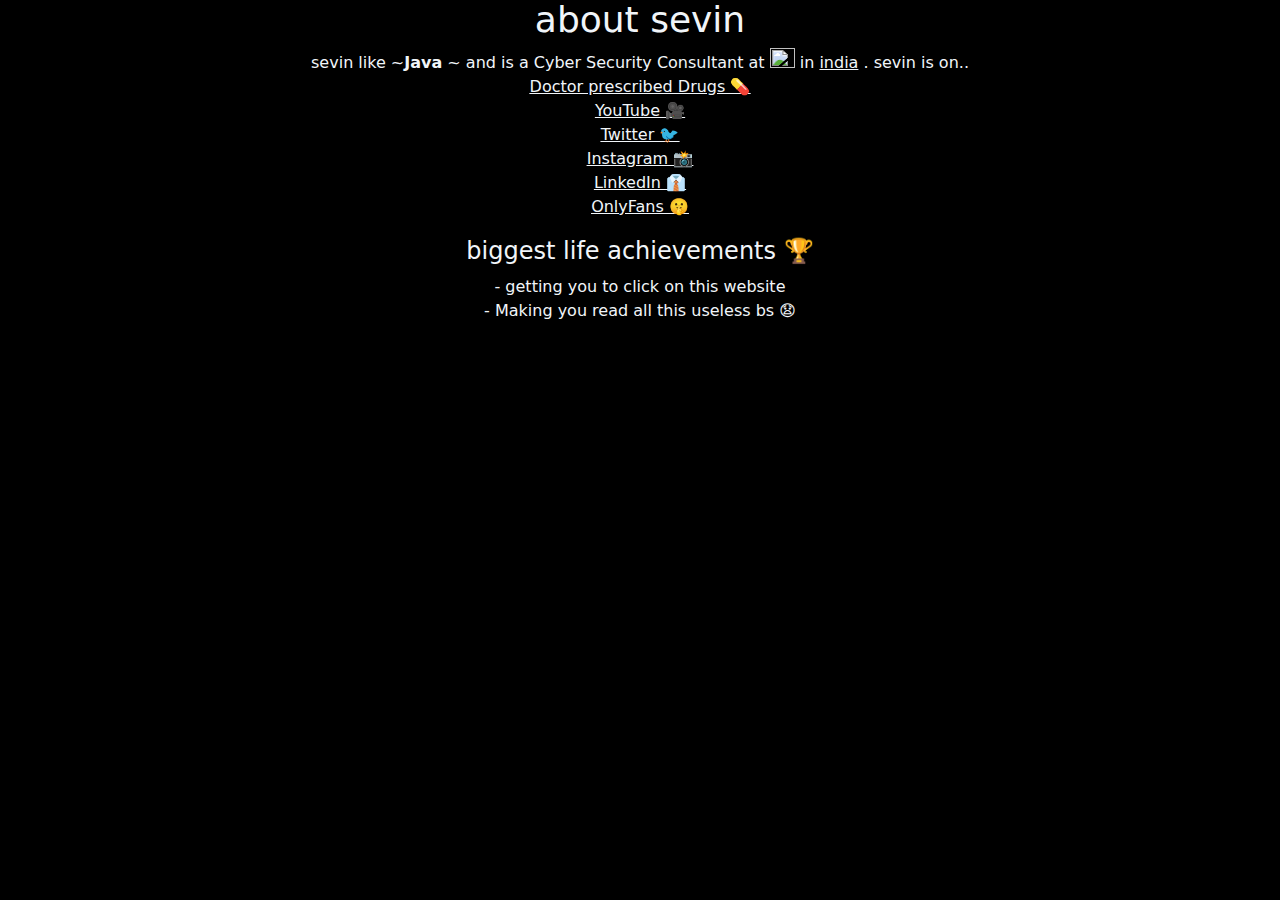
==== index.html @ 536d67f8 "Update index.html" ====
<!DOCTYPE html>
<html lang="en">
    <head>
        <meta charSet="utf-8"/>
        <meta name="viewport" content="width=device-width"/>
        <link rel="icon" type="image/png" href="https://cdn.shopify.com/s/files/1/1061/1924/files/Ghost_Emoji_2.png?11214052019865124406">
        <title>SV</title>
        <meta name="next-head-count" content="3"/>
        <link rel="preload" href="styles.css" as="style"/>
        <link rel="stylesheet" href="styles.css" data-n-g=""/>
        <noscript data-n-css=""></noscript>
        
    </head>
    <body>
        <div id="__next">
            <main>
                <h1 class="text-4xl text-center pb-2">about sevin</h1>
                <p class="text-center">
                    sevin like ~<b>Java</b>
                    ~ and is a Cyber Security Consultant at 
                    <a class="underline" href="https://ey.com/" target="_blank" style="display: inline-block;">
                        <img src="https://assets.ey.com/content/dam/ey-sites/ey-com/en_ph/generic/logos/ey-white-logo.png.rendition.1800.1200.png" width="25" height="25">
                    </a>
                    in <a class="underline" href="https://upload.wikimedia.org/wikipedia/commons/0/0e/Prime_Minister_of_India_Narendra_Modi.jpg" target="_blank">india</a>
                    . sevin is on..
                </p>
                <ul class="text-center list-disc">
                    <li class="underline">
                        <a href="https://i.imgflip.com/4lhbbg.jpg" target="_blank">Doctor prescribed Drugs 💊</a>
                    </li>
                    <li class="underline">
                        <a href="yt.html" target="_blank">YouTube 🎥</a>
                    </li>
                    <li class="underline">
                        <a href="img.jpeg" target="_blank">Twitter 🐦</a>
                    </li>
                    <li class="underline">
                        <a href="https://www.instagram.com/" target="_blank">Instagram 📸</a>
                    </li>
                    <li class="underline">
                        <a href="https://www.linkedin.com/in/sevin-test-441224276/" target="_blank">LinkedIn 👔</a>
                    </li>
                    <li class="underline">
                        <a href="https://th.bing.com/th/id/OIP.uKKPPNPZdQDaBL3plViSBgAAAA?pid=ImgDet&rs=1" target="_blank">OnlyFans 🤫</a>
                    </li>
                </ul>
                <h1 class="text-2xl text-center pb-2 pt-4">biggest life achievements 🏆</h1>
                <ul class="text-center">
                    <li>- getting you to click on this website</li>
                    <li>- Making you read all this useless bs 😧</li>
                    
                </ul>
            </main>
        </div>
        
    </body>
</html>
---- styles.css ----
*,:after,:before {
    box-sizing: border-box;
    border: 0 solid #e5e7eb
}

:after,:before {
    --tw-content: ""
}

html {
    line-height: 1.5;
    -webkit-text-size-adjust: 100%;
    -moz-tab-size: 4;
    -o-tab-size: 4;
    tab-size: 4;
    font-family: ui-sans-serif,system-ui,-apple-system,BlinkMacSystemFont,Segoe UI,Roboto,Helvetica Neue,Arial,Noto Sans,sans-serif,Apple Color Emoji,Segoe UI Emoji,Segoe UI Symbol,Noto Color Emoji;
    font-feature-settings: normal;
    font-variation-settings: normal
}

body {
    margin: 0;
    line-height: inherit
}

hr {
    height: 0;
    color: inherit;
    border-top-width: 1px
}

abbr:where([title]) {
    -webkit-text-decoration: underline dotted;
    text-decoration: underline dotted
}

h1,h2,h3,h4,h5,h6 {
    font-size: inherit;
    font-weight: inherit
}

a {
    color: inherit;
    text-decoration: inherit
}

b,strong {
    font-weight: bolder
}

code,kbd,pre,samp {
    font-family: ui-monospace,SFMono-Regular,Menlo,Monaco,Consolas,Liberation Mono,Courier New,monospace;
    font-size: 1em
}

small {
    font-size: 80%
}

sub,sup {
    font-size: 75%;
    line-height: 0;
    position: relative;
    vertical-align: baseline
}

sub {
    bottom: -.25em
}

sup {
    top: -.5em
}

table {
    text-indent: 0;
    border-color: inherit;
    border-collapse: collapse
}

button,input,optgroup,select,textarea {
    font-family: inherit;
    font-size: 100%;
    font-weight: inherit;
    line-height: inherit;
    color: inherit;
    margin: 0;
    padding: 0
}

button,select {
    text-transform: none
}

[type=button],[type=reset],[type=submit],button {
    -webkit-appearance: button;
    background-color: transparent;
    background-image: none
}

:-moz-focusring {
    outline: auto
}

:-moz-ui-invalid {
    box-shadow: none
}

progress {
    vertical-align: baseline
}

::-webkit-inner-spin-button,::-webkit-outer-spin-button {
    height: auto
}

[type=search] {
    -webkit-appearance: textfield;
    outline-offset: -2px
}

::-webkit-search-decoration {
    -webkit-appearance: none
}

::-webkit-file-upload-button {
    -webkit-appearance: button;
    font: inherit
}

summary {
    display: list-item
}

blockquote,dd,dl,figure,h1,h2,h3,h4,h5,h6,hr,p,pre {
    margin: 0
}

fieldset {
    margin: 0
}

fieldset,legend {
    padding: 0
}

menu,ol,ul {
    list-style: none;
    margin: 0;
    padding: 0
}

textarea {
    resize: vertical
}

input::-moz-placeholder,textarea::-moz-placeholder {
    opacity: 1;
    color: #9ca3af
}

input::placeholder,textarea::placeholder {
    opacity: 1;
    color: #9ca3af
}

[role=button],button {
    cursor: pointer
}

:disabled {
    cursor: default
}

audio,canvas,embed,iframe,img,object,svg,video {
    display: block;
    vertical-align: middle
}

img,video {
    max-width: 100%;
    height: auto
}

[hidden] {
    display: none
}

*,:after,:before {
    --tw-border-spacing-x: 0;
    --tw-border-spacing-y: 0;
    --tw-translate-x: 0;
    --tw-translate-y: 0;
    --tw-rotate: 0;
    --tw-skew-x: 0;
    --tw-skew-y: 0;
    --tw-scale-x: 1;
    --tw-scale-y: 1;
    --tw-pan-x: ;
    --tw-pan-y: ;
    --tw-pinch-zoom: ;
    --tw-scroll-snap-strictness: proximity;
    --tw-gradient-from-position: ;
    --tw-gradient-via-position: ;
    --tw-gradient-to-position: ;
    --tw-ordinal: ;
    --tw-slashed-zero: ;
    --tw-numeric-figure: ;
    --tw-numeric-spacing: ;
    --tw-numeric-fraction: ;
    --tw-ring-inset: ;
    --tw-ring-offset-width: 0px;
    --tw-ring-offset-color: #fff;
    --tw-ring-color: rgba(59,130,246,.5);
    --tw-ring-offset-shadow: 0 0 #0000;
    --tw-ring-shadow: 0 0 #0000;
    --tw-shadow: 0 0 #0000;
    --tw-shadow-colored: 0 0 #0000;
    --tw-blur: ;
    --tw-brightness: ;
    --tw-contrast: ;
    --tw-grayscale: ;
    --tw-hue-rotate: ;
    --tw-invert: ;
    --tw-saturate: ;
    --tw-sepia: ;
    --tw-drop-shadow: ;
    --tw-backdrop-blur: ;
    --tw-backdrop-brightness: ;
    --tw-backdrop-contrast: ;
    --tw-backdrop-grayscale: ;
    --tw-backdrop-hue-rotate: ;
    --tw-backdrop-invert: ;
    --tw-backdrop-opacity: ;
    --tw-backdrop-saturate: ;
    --tw-backdrop-sepia:
}

::backdrop {
    --tw-border-spacing-x: 0;
    --tw-border-spacing-y: 0;
    --tw-translate-x: 0;
    --tw-translate-y: 0;
    --tw-rotate: 0;
    --tw-skew-x: 0;
    --tw-skew-y: 0;
    --tw-scale-x: 1;
    --tw-scale-y: 1;
    --tw-pan-x: ;
    --tw-pan-y: ;
    --tw-pinch-zoom: ;
    --tw-scroll-snap-strictness: proximity;
    --tw-gradient-from-position: ;
    --tw-gradient-via-position: ;
    --tw-gradient-to-position: ;
    --tw-ordinal: ;
    --tw-slashed-zero: ;
    --tw-numeric-figure: ;
    --tw-numeric-spacing: ;
    --tw-numeric-fraction: ;
    --tw-ring-inset: ;
    --tw-ring-offset-width: 0px;
    --tw-ring-offset-color: #fff;
    --tw-ring-color: rgba(59,130,246,.5);
    --tw-ring-offset-shadow: 0 0 #0000;
    --tw-ring-shadow: 0 0 #0000;
    --tw-shadow: 0 0 #0000;
    --tw-shadow-colored: 0 0 #0000;
    --tw-blur: ;
    --tw-brightness: ;
    --tw-contrast: ;
    --tw-grayscale: ;
    --tw-hue-rotate: ;
    --tw-invert: ;
    --tw-saturate: ;
    --tw-sepia: ;
    --tw-drop-shadow: ;
    --tw-backdrop-blur: ;
    --tw-backdrop-brightness: ;
    --tw-backdrop-contrast: ;
    --tw-backdrop-grayscale: ;
    --tw-backdrop-hue-rotate: ;
    --tw-backdrop-invert: ;
    --tw-backdrop-opacity: ;
    --tw-backdrop-saturate: ;
    --tw-backdrop-sepia:
}

.relative {
    position: relative
}

.list-disc {
    list-style-type: disc
}

.pb-2 {
    padding-bottom: .5rem
}

.pt-4 {
    padding-top: 1rem
}

.text-center {
    text-align: center
}

.text-2xl {
    font-size: 1.5rem;
    line-height: 2rem
}

.text-3xl {
    font-size: 1.875rem;
    line-height: 2.25rem
}

.text-4xl {
    font-size: 2.25rem;
    line-height: 2.5rem
}

.underline {
    text-decoration-line: underline
}

body {
    background-color: #000000;
    color: #f1f5f9
}

.G {
    color: #4285f4
}

.e-red,.o-red {
    color: #db4437
}

.o-yellow {
    color: #f4b400
}
---- styles.css ----
*,:after,:before {
    box-sizing: border-box;
    border: 0 solid #e5e7eb
}

:after,:before {
    --tw-content: ""
}

html {
    line-height: 1.5;
    -webkit-text-size-adjust: 100%;
    -moz-tab-size: 4;
    -o-tab-size: 4;
    tab-size: 4;
    font-family: ui-sans-serif,system-ui,-apple-system,BlinkMacSystemFont,Segoe UI,Roboto,Helvetica Neue,Arial,Noto Sans,sans-serif,Apple Color Emoji,Segoe UI Emoji,Segoe UI Symbol,Noto Color Emoji;
    font-feature-settings: normal;
    font-variation-settings: normal
}

body {
    margin: 0;
    line-height: inherit
}

hr {
    height: 0;
    color: inherit;
    border-top-width: 1px
}

abbr:where([title]) {
    -webkit-text-decoration: underline dotted;
    text-decoration: underline dotted
}

h1,h2,h3,h4,h5,h6 {
    font-size: inherit;
    font-weight: inherit
}

a {
    color: inherit;
    text-decoration: inherit
}

b,strong {
    font-weight: bolder
}

code,kbd,pre,samp {
    font-family: ui-monospace,SFMono-Regular,Menlo,Monaco,Consolas,Liberation Mono,Courier New,monospace;
    font-size: 1em
}

small {
    font-size: 80%
}

sub,sup {
    font-size: 75%;
    line-height: 0;
    position: relative;
    vertical-align: baseline
}

sub {
    bottom: -.25em
}

sup {
    top: -.5em
}

table {
    text-indent: 0;
    border-color: inherit;
    border-collapse: collapse
}

button,input,optgroup,select,textarea {
    font-family: inherit;
    font-size: 100%;
    font-weight: inherit;
    line-height: inherit;
    color: inherit;
    margin: 0;
    padding: 0
}

button,select {
    text-transform: none
}

[type=button],[type=reset],[type=submit],button {
    -webkit-appearance: button;
    background-color: transparent;
    background-image: none
}

:-moz-focusring {
    outline: auto
}

:-moz-ui-invalid {
    box-shadow: none
}

progress {
    vertical-align: baseline
}

::-webkit-inner-spin-button,::-webkit-outer-spin-button {
    height: auto
}

[type=search] {
    -webkit-appearance: textfield;
    outline-offset: -2px
}

::-webkit-search-decoration {
    -webkit-appearance: none
}

::-webkit-file-upload-button {
    -webkit-appearance: button;
    font: inherit
}

summary {
    display: list-item
}

blockquote,dd,dl,figure,h1,h2,h3,h4,h5,h6,hr,p,pre {
    margin: 0
}

fieldset {
    margin: 0
}

fieldset,legend {
    padding: 0
}

menu,ol,ul {
    list-style: none;
    margin: 0;
    padding: 0
}

textarea {
    resize: vertical
}

input::-moz-placeholder,textarea::-moz-placeholder {
    opacity: 1;
    color: #9ca3af
}

input::placeholder,textarea::placeholder {
    opacity: 1;
    color: #9ca3af
}

[role=button],button {
    cursor: pointer
}

:disabled {
    cursor: default
}

audio,canvas,embed,iframe,img,object,svg,video {
    display: block;
    vertical-align: middle
}

img,video {
    max-width: 100%;
    height: auto
}

[hidden] {
    display: none
}

*,:after,:before {
    --tw-border-spacing-x: 0;
    --tw-border-spacing-y: 0;
    --tw-translate-x: 0;
    --tw-translate-y: 0;
    --tw-rotate: 0;
    --tw-skew-x: 0;
    --tw-skew-y: 0;
    --tw-scale-x: 1;
    --tw-scale-y: 1;
    --tw-pan-x: ;
    --tw-pan-y: ;
    --tw-pinch-zoom: ;
    --tw-scroll-snap-strictness: proximity;
    --tw-gradient-from-position: ;
    --tw-gradient-via-position: ;
    --tw-gradient-to-position: ;
    --tw-ordinal: ;
    --tw-slashed-zero: ;
    --tw-numeric-figure: ;
    --tw-numeric-spacing: ;
    --tw-numeric-fraction: ;
    --tw-ring-inset: ;
    --tw-ring-offset-width: 0px;
    --tw-ring-offset-color: #fff;
    --tw-ring-color: rgba(59,130,246,.5);
    --tw-ring-offset-shadow: 0 0 #0000;
    --tw-ring-shadow: 0 0 #0000;
    --tw-shadow: 0 0 #0000;
    --tw-shadow-colored: 0 0 #0000;
    --tw-blur: ;
    --tw-brightness: ;
    --tw-contrast: ;
    --tw-grayscale: ;
    --tw-hue-rotate: ;
    --tw-invert: ;
    --tw-saturate: ;
    --tw-sepia: ;
    --tw-drop-shadow: ;
    --tw-backdrop-blur: ;
    --tw-backdrop-brightness: ;
    --tw-backdrop-contrast: ;
    --tw-backdrop-grayscale: ;
    --tw-backdrop-hue-rotate: ;
    --tw-backdrop-invert: ;
    --tw-backdrop-opacity: ;
    --tw-backdrop-saturate: ;
    --tw-backdrop-sepia:
}

::backdrop {
    --tw-border-spacing-x: 0;
    --tw-border-spacing-y: 0;
    --tw-translate-x: 0;
    --tw-translate-y: 0;
    --tw-rotate: 0;
    --tw-skew-x: 0;
    --tw-skew-y: 0;
    --tw-scale-x: 1;
    --tw-scale-y: 1;
    --tw-pan-x: ;
    --tw-pan-y: ;
    --tw-pinch-zoom: ;
    --tw-scroll-snap-strictness: proximity;
    --tw-gradient-from-position: ;
    --tw-gradient-via-position: ;
    --tw-gradient-to-position: ;
    --tw-ordinal: ;
    --tw-slashed-zero: ;
    --tw-numeric-figure: ;
    --tw-numeric-spacing: ;
    --tw-numeric-fraction: ;
    --tw-ring-inset: ;
    --tw-ring-offset-width: 0px;
    --tw-ring-offset-color: #fff;
    --tw-ring-color: rgba(59,130,246,.5);
    --tw-ring-offset-shadow: 0 0 #0000;
    --tw-ring-shadow: 0 0 #0000;
    --tw-shadow: 0 0 #0000;
    --tw-shadow-colored: 0 0 #0000;
    --tw-blur: ;
    --tw-brightness: ;
    --tw-contrast: ;
    --tw-grayscale: ;
    --tw-hue-rotate: ;
    --tw-invert: ;
    --tw-saturate: ;
    --tw-sepia: ;
    --tw-drop-shadow: ;
    --tw-backdrop-blur: ;
    --tw-backdrop-brightness: ;
    --tw-backdrop-contrast: ;
    --tw-backdrop-grayscale: ;
    --tw-backdrop-hue-rotate: ;
    --tw-backdrop-invert: ;
    --tw-backdrop-opacity: ;
    --tw-backdrop-saturate: ;
    --tw-backdrop-sepia:
}

.relative {
    position: relative
}

.list-disc {
    list-style-type: disc
}

.pb-2 {
    padding-bottom: .5rem
}

.pt-4 {
    padding-top: 1rem
}

.text-center {
    text-align: center
}

.text-2xl {
    font-size: 1.5rem;
    line-height: 2rem
}

.text-3xl {
    font-size: 1.875rem;
    line-height: 2.25rem
}

.text-4xl {
    font-size: 2.25rem;
    line-height: 2.5rem
}

.underline {
    text-decoration-line: underline
}

body {
    background-color: #000000;
    color: #f1f5f9
}

.G {
    color: #4285f4
}

.e-red,.o-red {
    color: #db4437
}

.o-yellow {
    color: #f4b400
}
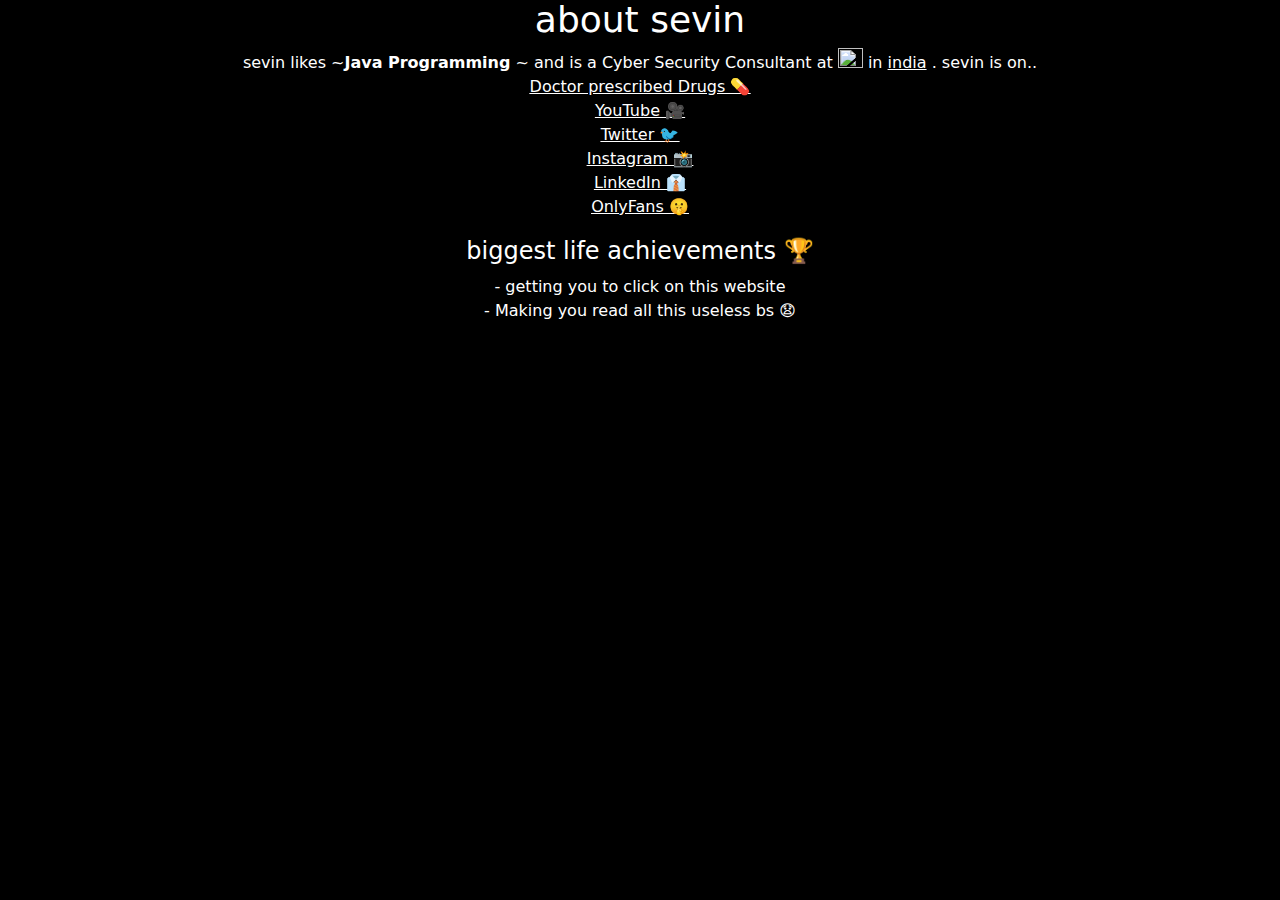
==== commit 27babb3d: "Update index.html" ====
--- a/index.html
+++ b/index.html
@@ -16,7 +16,7 @@
             <main>
                 <h1 class="text-4xl text-center pb-2">about sevin</h1>
                 <p class="text-center">
-                    sevin like ~<b>Java</b>
+                    sevin likes ~<b>Java Programming</b>
                     ~ and is a Cyber Security Consultant at 
                     <a class="underline" href="https://ey.com/" target="_blank" style="display: inline-block;">
                         <img src="https://assets.ey.com/content/dam/ey-sites/ey-com/en_ph/generic/logos/ey-white-logo.png.rendition.1800.1200.png" width="25" height="25">
@@ -54,4 +54,5 @@
         </div>
         
     </body>
+   
 </html>
--- a/styles.css
+++ b/styles.css
@@ -328,7 +328,7 @@
 
 body {
     background-color: #000000;
-    color: #f1f5f9
+    color: #ffffff
 }
 
 .G {
--- a/styles.css
+++ b/styles.css
@@ -328,7 +328,7 @@
 
 body {
     background-color: #000000;
-    color: #f1f5f9
+    color: #ffffff
 }
 
 .G {
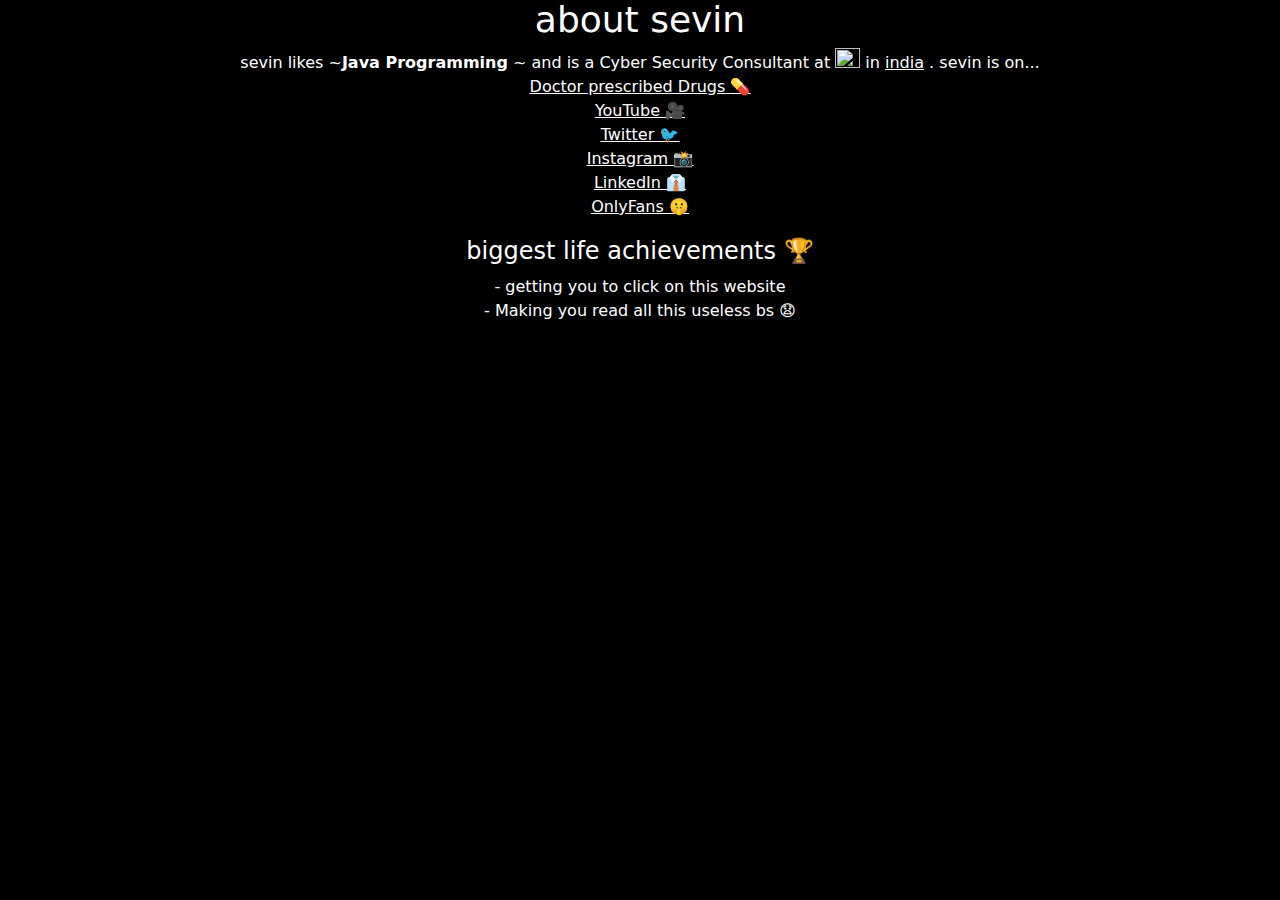
==== commit 1a6c528a: "Update index.html" ====
--- a/index.html
+++ b/index.html
@@ -22,7 +22,7 @@
                         <img src="https://assets.ey.com/content/dam/ey-sites/ey-com/en_ph/generic/logos/ey-white-logo.png.rendition.1800.1200.png" width="25" height="25">
                     </a>
                     in <a class="underline" href="https://upload.wikimedia.org/wikipedia/commons/0/0e/Prime_Minister_of_India_Narendra_Modi.jpg" target="_blank">india</a>
-                    . sevin is on..
+                    . sevin is on...
                 </p>
                 <ul class="text-center list-disc">
                     <li class="underline">
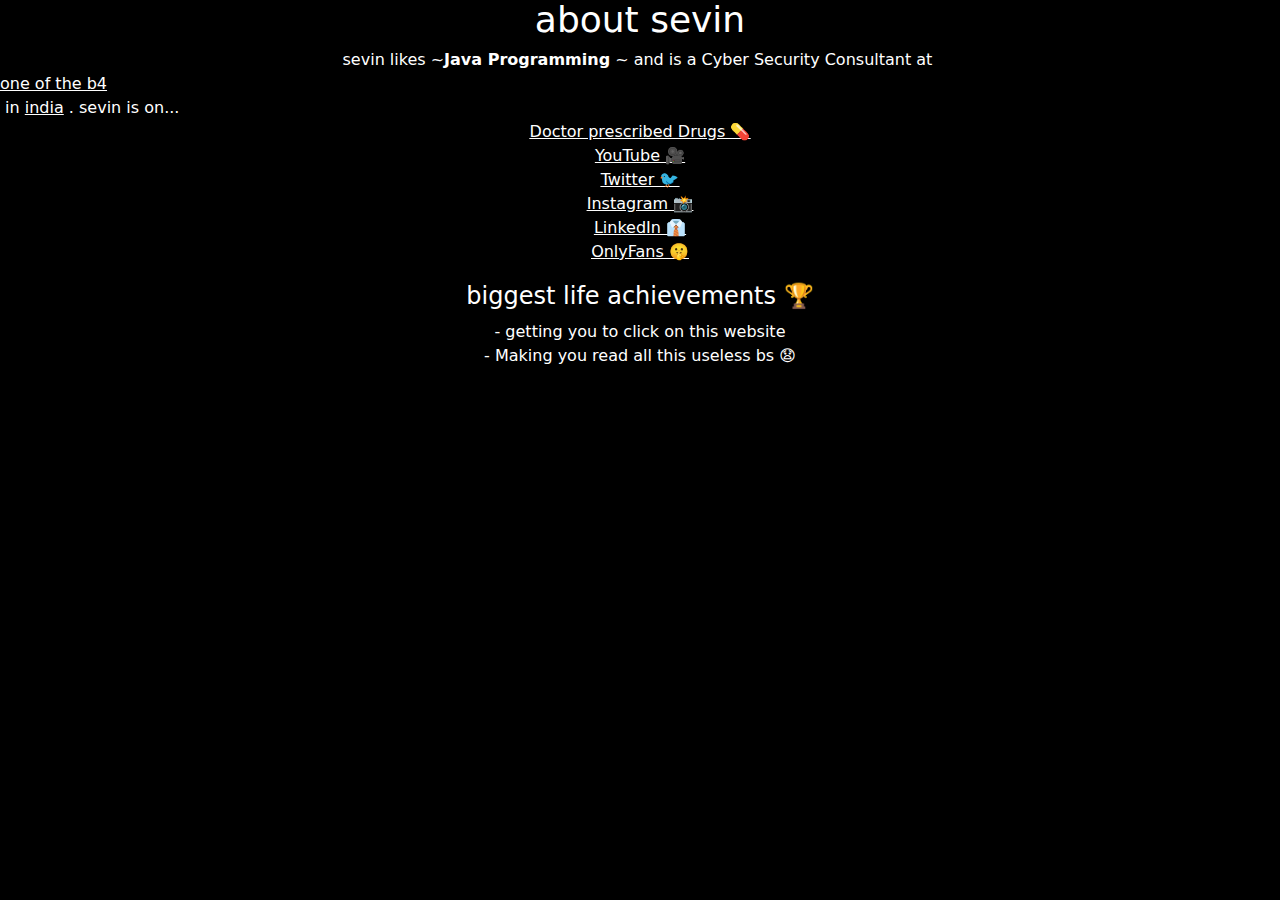
==== commit f3e78696: "Update index.html" ====
--- a/index.html
+++ b/index.html
@@ -18,8 +18,8 @@
                 <p class="text-center">
                     sevin likes ~<b>Java Programming</b>
                     ~ and is a Cyber Security Consultant at 
-                    <a class="underline" href="https://ey.com/" target="_blank" style="display: inline-block;">
-                        <img src="https://assets.ey.com/content/dam/ey-sites/ey-com/en_ph/generic/logos/ey-white-logo.png.rendition.1800.1200.png" width="25" height="25">
+                    <a class="underline" href="https://google.com/" target="_blank" style="display: inline-block;">
+                        <h2>one of the b4</h2>
                     </a>
                     in <a class="underline" href="https://upload.wikimedia.org/wikipedia/commons/0/0e/Prime_Minister_of_India_Narendra_Modi.jpg" target="_blank">india</a>
                     . sevin is on...
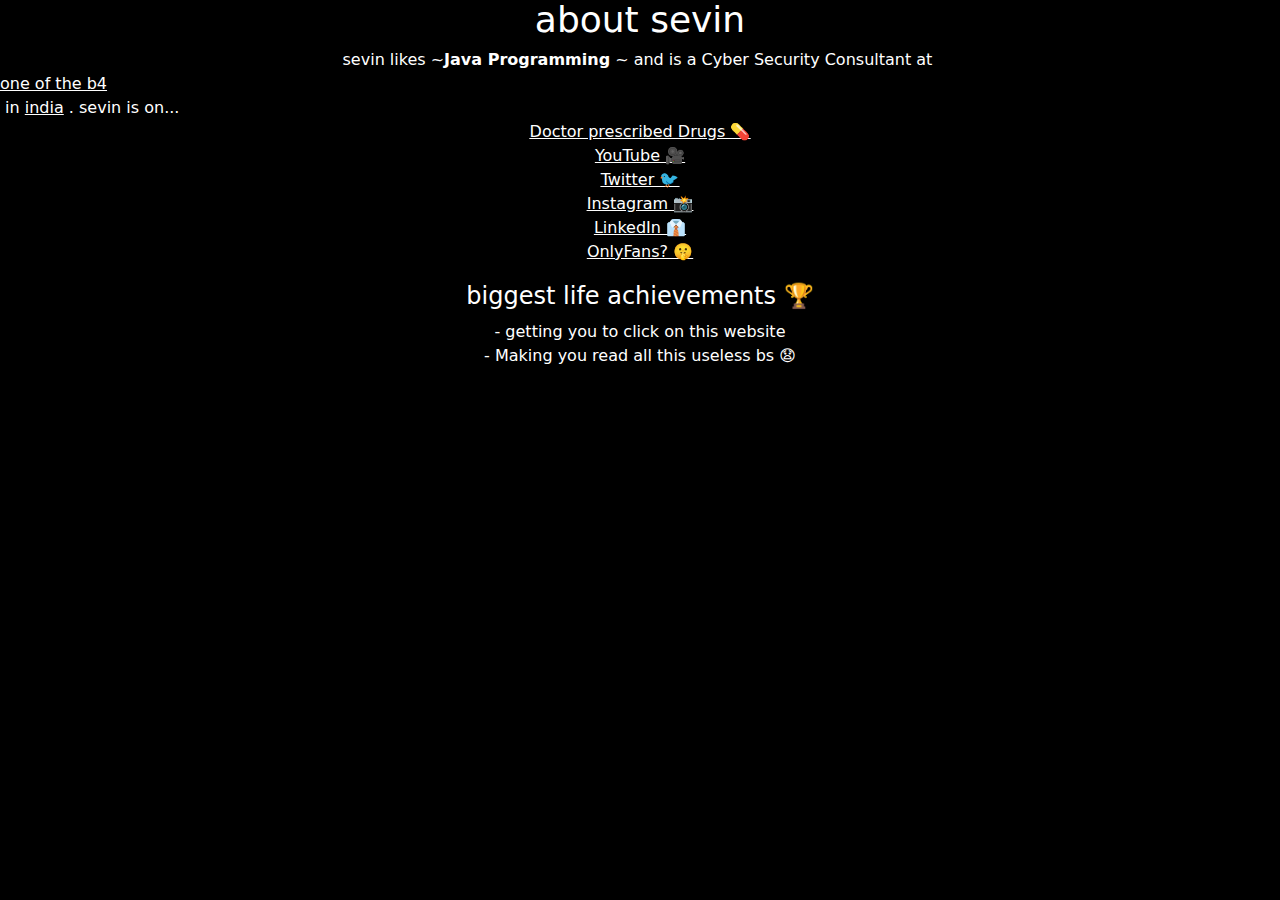
==== commit 1ae01bdf: "Update index.html" ====
--- a/index.html
+++ b/index.html
@@ -41,7 +41,7 @@
                         <a href="https://www.linkedin.com/in/sevin-test-441224276/" target="_blank">LinkedIn 👔</a>
                     </li>
                     <li class="underline">
-                        <a href="https://th.bing.com/th/id/OIP.uKKPPNPZdQDaBL3plViSBgAAAA?pid=ImgDet&rs=1" target="_blank">OnlyFans 🤫</a>
+                        <a href="https://th.bing.com/th/id/OIP.uKKPPNPZdQDaBL3plViSBgAAAA?pid=ImgDet&rs=1" target="_blank">OnlyFans? 🤫</a>
                     </li>
                 </ul>
                 <h1 class="text-2xl text-center pb-2 pt-4">biggest life achievements 🏆</h1>
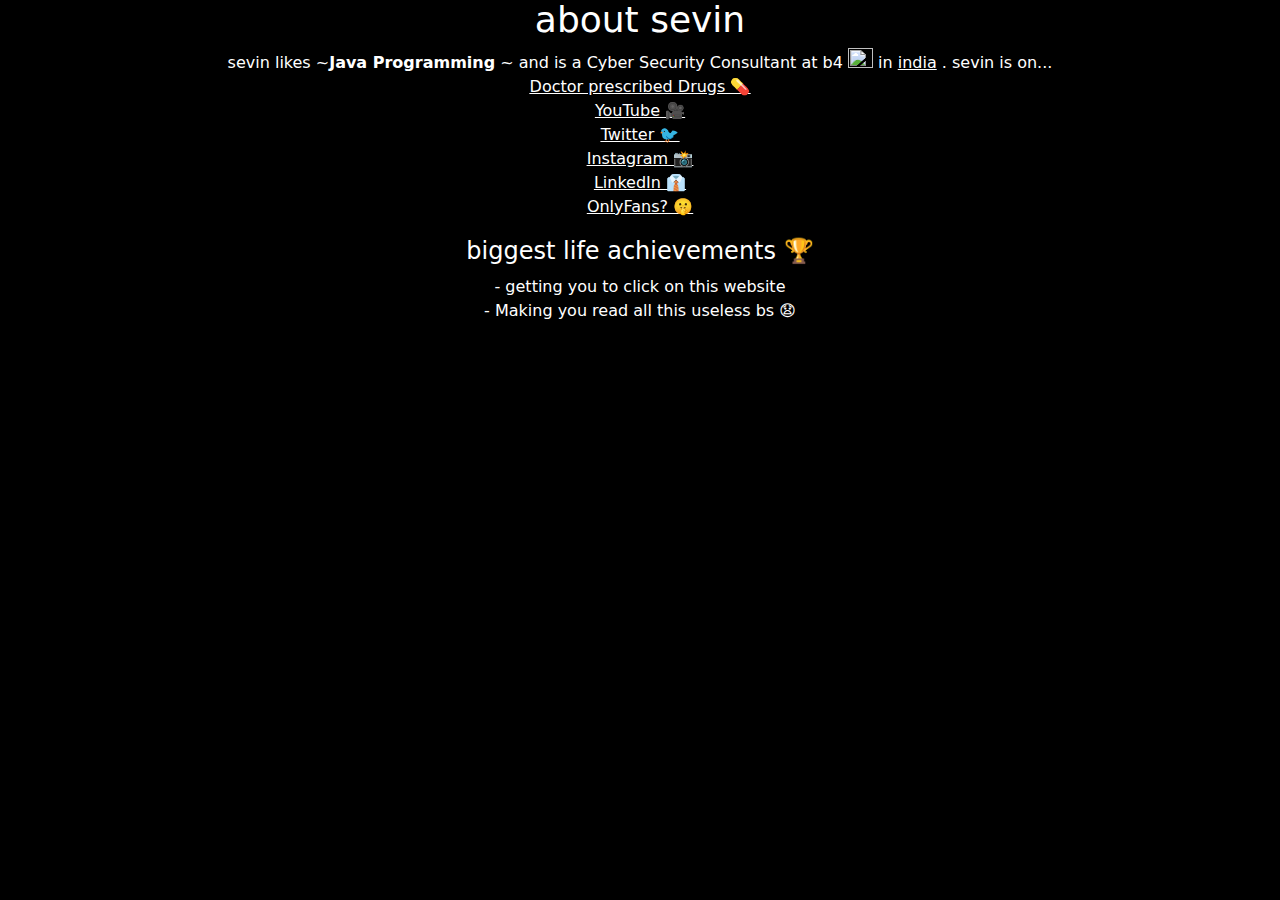
==== commit 13490384: "Update index.html" ====
--- a/index.html
+++ b/index.html
@@ -17,9 +17,9 @@
                 <h1 class="text-4xl text-center pb-2">about sevin</h1>
                 <p class="text-center">
                     sevin likes ~<b>Java Programming</b>
-                    ~ and is a Cyber Security Consultant at 
+                    ~ and is a Cyber Security Consultant at b4
                     <a class="underline" href="https://google.com/" target="_blank" style="display: inline-block;">
-                        <h2>one of the b4</h2>
+                        <img src="https://th.bing.com/th/id/R.7849f6130e5859485fc339d9f0a21795?rik=uZ5fK%2fm9i3l73A&riu=http%3a%2f%2fwww.pngmart.com%2ffiles%2f8%2fQuestion-Mark-PNG-HD.png&ehk=vqXiucF%2bhGxtpVaKy%2fQIByRR7oRZYbIzUdud3Yg05Ko%3d&risl=&pid=ImgRaw&r=0" width="25" height="25">
                     </a>
                     in <a class="underline" href="https://upload.wikimedia.org/wikipedia/commons/0/0e/Prime_Minister_of_India_Narendra_Modi.jpg" target="_blank">india</a>
                     . sevin is on...
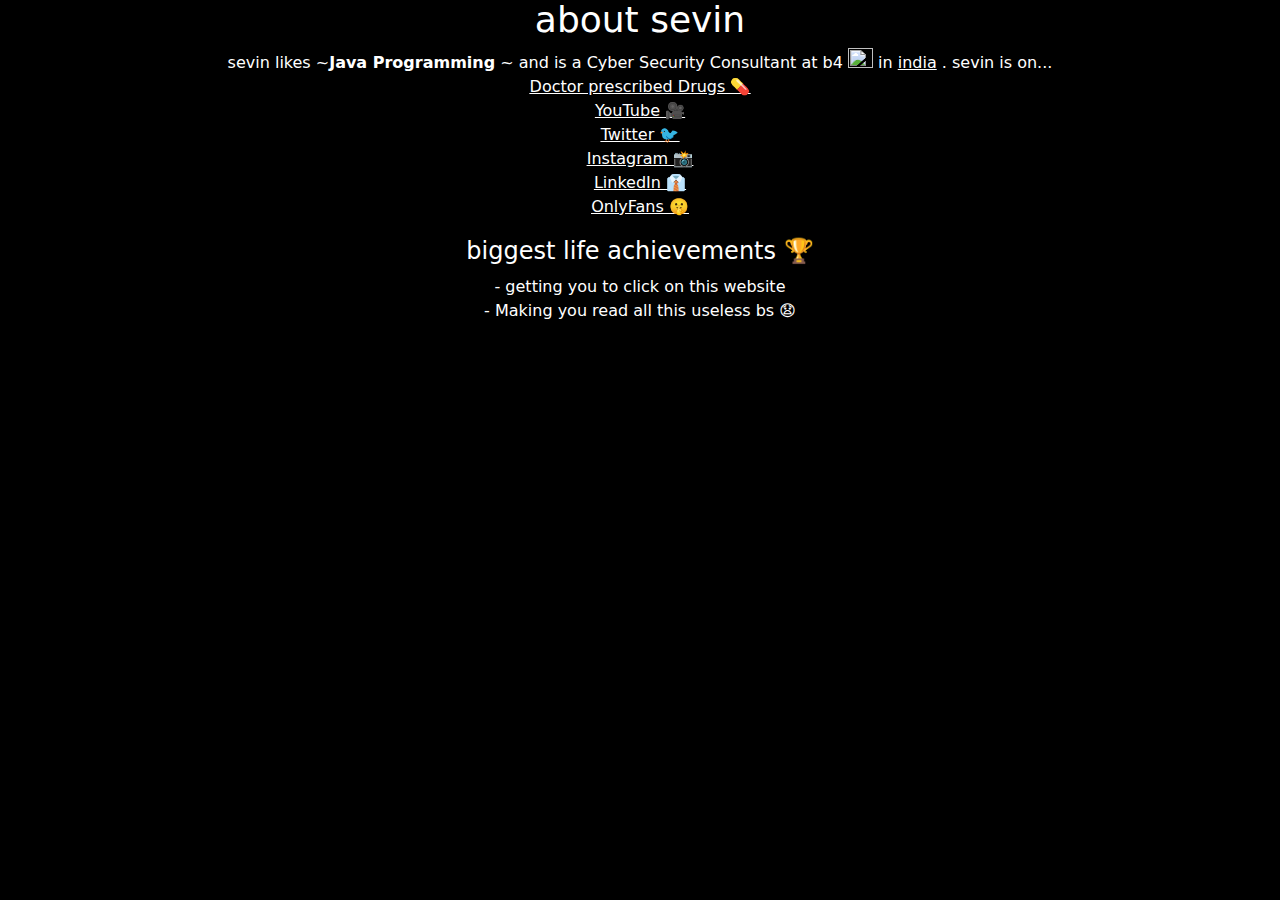
==== commit f6fef2b9: "Update index.html" ====
--- a/index.html
+++ b/index.html
@@ -41,7 +41,7 @@
                         <a href="https://www.linkedin.com/in/sevin-test-441224276/" target="_blank">LinkedIn 👔</a>
                     </li>
                     <li class="underline">
-                        <a href="https://th.bing.com/th/id/OIP.uKKPPNPZdQDaBL3plViSBgAAAA?pid=ImgDet&rs=1" target="_blank">OnlyFans? 🤫</a>
+                        <a href="https://th.bing.com/th/id/OIP.uKKPPNPZdQDaBL3plViSBgAAAA?pid=ImgDet&rs=1" target="_blank">OnlyFans 🤫</a>
                     </li>
                 </ul>
                 <h1 class="text-2xl text-center pb-2 pt-4">biggest life achievements 🏆</h1>
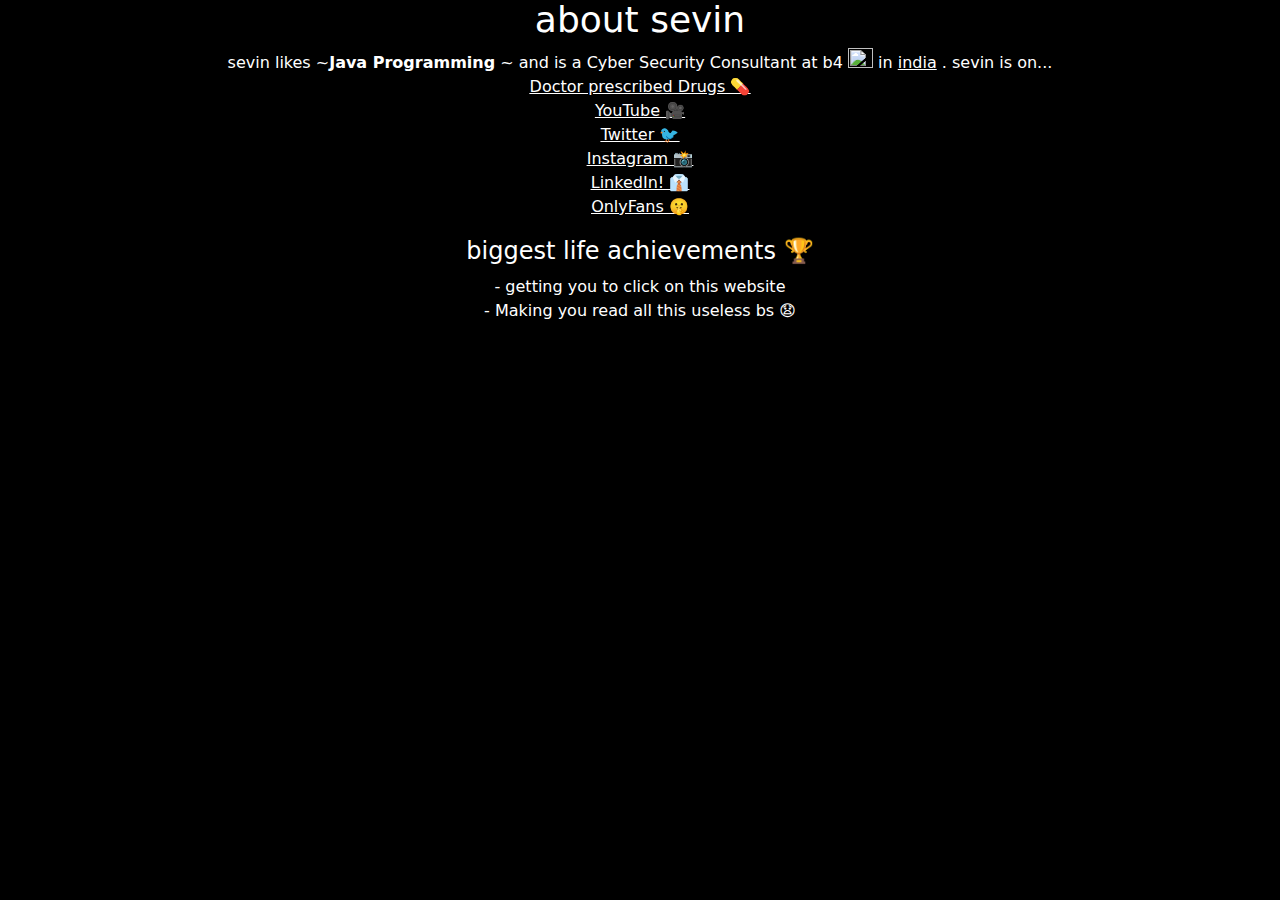
==== commit db8c458f: "Update index.html" ====
--- a/index.html
+++ b/index.html
@@ -38,7 +38,7 @@
                         <a href="https://www.instagram.com/" target="_blank">Instagram 📸</a>
                     </li>
                     <li class="underline">
-                        <a href="https://www.linkedin.com/in/sevin-test-441224276/" target="_blank">LinkedIn 👔</a>
+                        <a href="https://www.linkedin.com/in/sevin-test-441224276/" target="_blank">LinkedIn! 👔</a>
                     </li>
                     <li class="underline">
                         <a href="https://th.bing.com/th/id/OIP.uKKPPNPZdQDaBL3plViSBgAAAA?pid=ImgDet&rs=1" target="_blank">OnlyFans 🤫</a>
